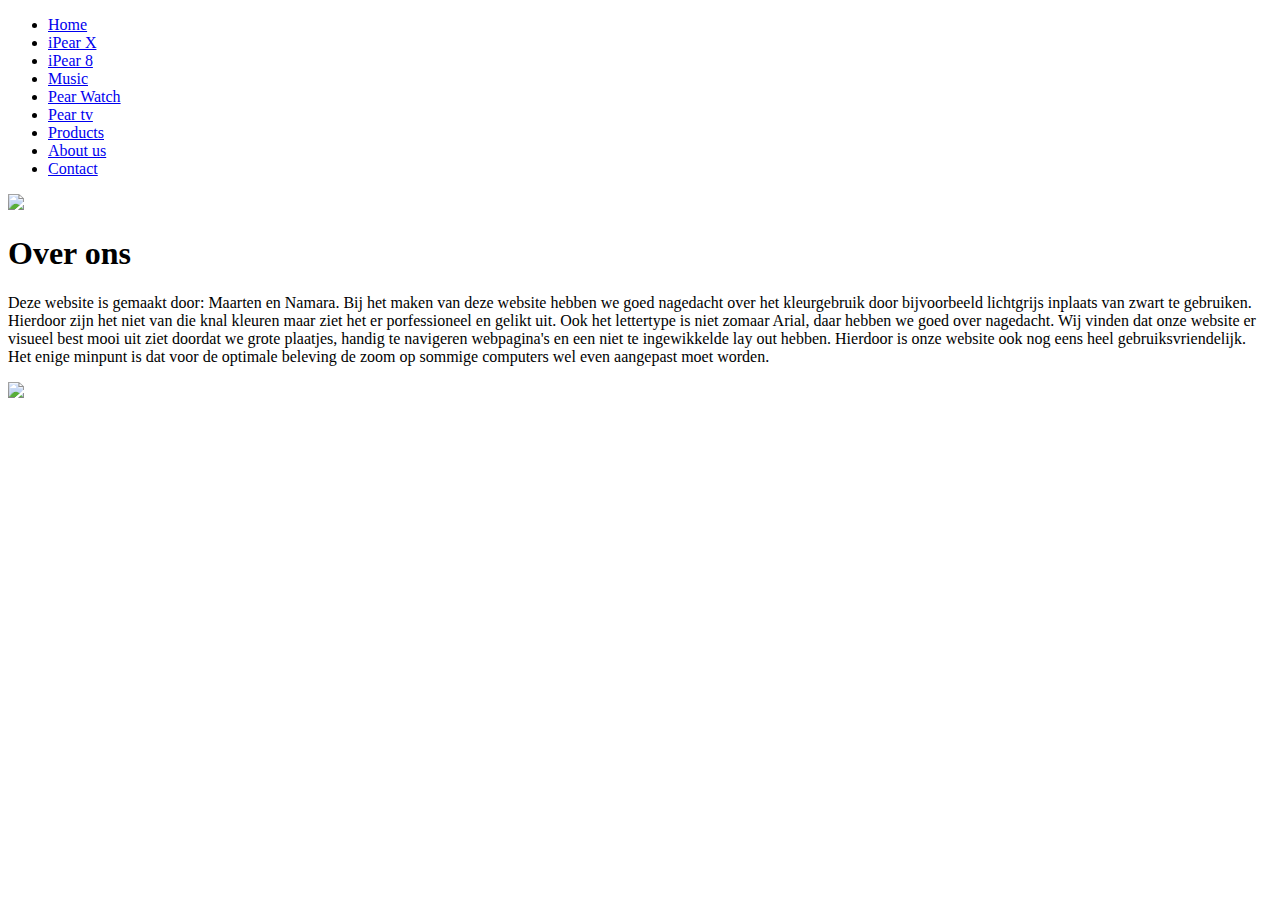
==== about.html @ e3ab466d "Add files via upload" ====
<!DOCTYPE html>
<html>
<head>
  <link rel="stylesheet" type="text/css" href="style.css">
  <title>iPear - About us</title>
</head>
<body>
  <ul>
    <li><a href="index.html">Home</a></li>
    <li><a href="ipearx.html">iPear X</a></li>
    <li><a href="ipear8.html">iPear 8</a></li>
    <li><a href="pearmusic.html">Music</a></li>
    <li><a href="pearwatch.html">Pear Watch</a></li>
    <li><a href="tv.html">Pear tv</a></li>
    <li><a href="products.html">Products</a></li>
    <li><a href="about.html">About us</a></li>
    <li><a href="contact.html">Contact</a></li>
  </ul>
  <p><img src="https://scontent-ams3-1.xx.fbcdn.net/v/t31.0-8/25625996_1865758977067999_4260724856849844192_o.jpg?oh=0f8e45df195e16e7e85ba9eac05a0ca5&oe=5AB65539" Height="575"></p>
<h1>Over ons</h1>
  <p>Deze website is gemaakt door: Maarten en Namara. Bij het maken van deze website hebben we goed nagedacht over het kleurgebruik
  door bijvoorbeeld lichtgrijs inplaats van zwart te gebruiken. Hierdoor zijn het niet van die knal kleuren maar ziet het er porfessioneel
en gelikt uit. Ook het lettertype is niet zomaar Arial, daar hebben we goed over nagedacht. Wij vinden dat onze website er visueel best mooi
uit ziet doordat we grote plaatjes, handig te navigeren webpagina's en een niet te ingewikkelde lay out hebben. Hierdoor is onze website
ook nog eens heel gebruiksvriendelijk. Het enige minpunt is dat voor de optimale beleving de zoom op sommige computers wel even aangepast moet worden.</p>
  <p><img src="https://scontent-ams3-1.xx.fbcdn.net/v/t31.0-8/25587765_1864945903815973_6950268048885576498_o.jpg?oh=1b2faf944f9aa2cc1ec1aba845d3323b&oe=5ABE9995" Height="404"></p>
</body>
</html>
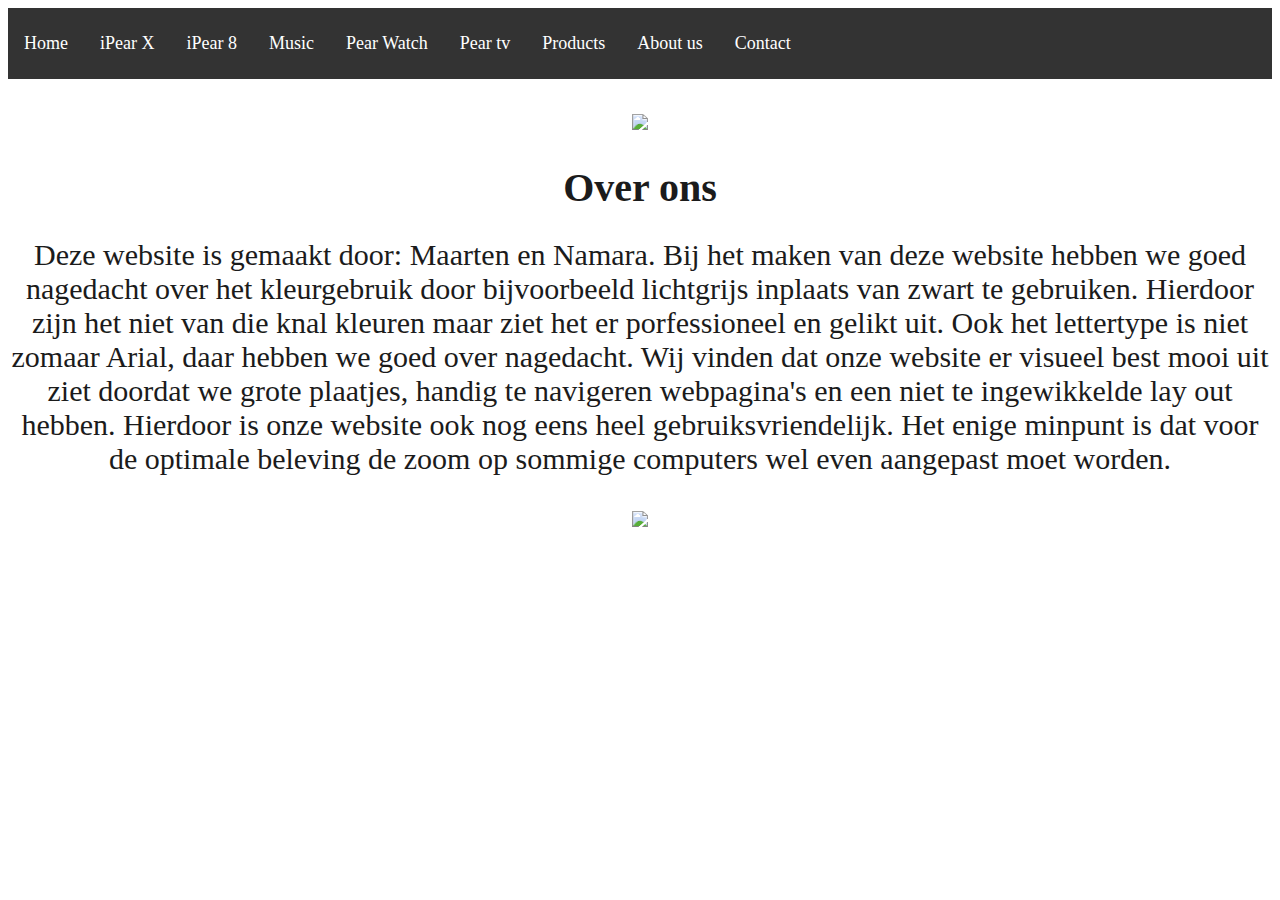
==== commit 904bc59d: "Update about.html" ====
--- a/about.html
+++ b/about.html
@@ -1,7 +1,7 @@
 <!DOCTYPE html>
 <html>
 <head>
-  <link rel="stylesheet" type="text/css" href="style.css">
+  <link rel="stylesheet" type="text/css" href="stylesheet.css">
   <title>iPear - About us</title>
 </head>
 <body>
--- a/stylesheet.css
+++ b/stylesheet.css
@@ -0,0 +1,111 @@
+h1 {
+  color: #1b1b1b;
+  font-family: "Segoe UI Light";
+
+  padding:align:center;
+}
+p {
+    margin-top: 0px;
+    margin-bottom: 0px;
+    margin-right: 0px;
+    margin-left: 0px;
+}
+ul {
+    list-style-type: none;
+    margin: 0;
+    padding: 0;
+    overflow: hidden;
+    background-color: #333;
+}
+
+li {
+    float: left;
+}
+
+li a {
+    display: block;
+    color: white;
+    text-align: center;
+    padding: 14px 16px;
+    text-decoration: none;
+}
+
+/* Change the link color to #111 (black) on hover */
+li a:hover {
+    background-color: #111;
+}
+    li a {
+        display: block;
+        color:white;
+        text-align:right;
+        padding: 25px 16px;
+        text-decoration: none;
+        font family:'Arial';
+        font-size: 18px;
+        weight:100%;
+      }
+
+
+}
+
+/* Change the link color to #111 (black) on hover */
+li a:hover {
+    background-color: #111;
+}
+p {
+  color: #1b1b1b;
+  font-family: "Myriad Hebrew";
+  text-align:center;
+  font-size: 30px;
+}
+h1 {
+  color: #1b1b1b;
+  font-family: "Myriad Hebrew";
+  font-weight: bold;
+  text-align:center;
+  font-size: 40px;
+}
+h2 {
+  color:grey;
+  font-family: "Myriad Hebrew";
+  text-align:center;
+  font-size: 15px;
+}
+  li {
+      display: inline;
+      text-align: center;
+}
+* {box-sizing:border-box}
+
+
+#Content {
+  right: 0;
+  left: 90%;
+}
+
+#home {
+    width: 46px;
+    height: 44px;
+    background: url(img_navsprites.gif) 0 0;
+}
+
+img {
+  right: 600px;
+  padding-top: 35px
+}
+#content {
+    border-style: center;
+}
+img {
+    float: center;
+}
+
+<p>img{
+style="width:300px;height:170px;margin-left:4px;">
+}
+
+p.hidden {border-style: hidden;}
+div {
+  padding-left: 80px;
+  padding-top: 103px;
+}
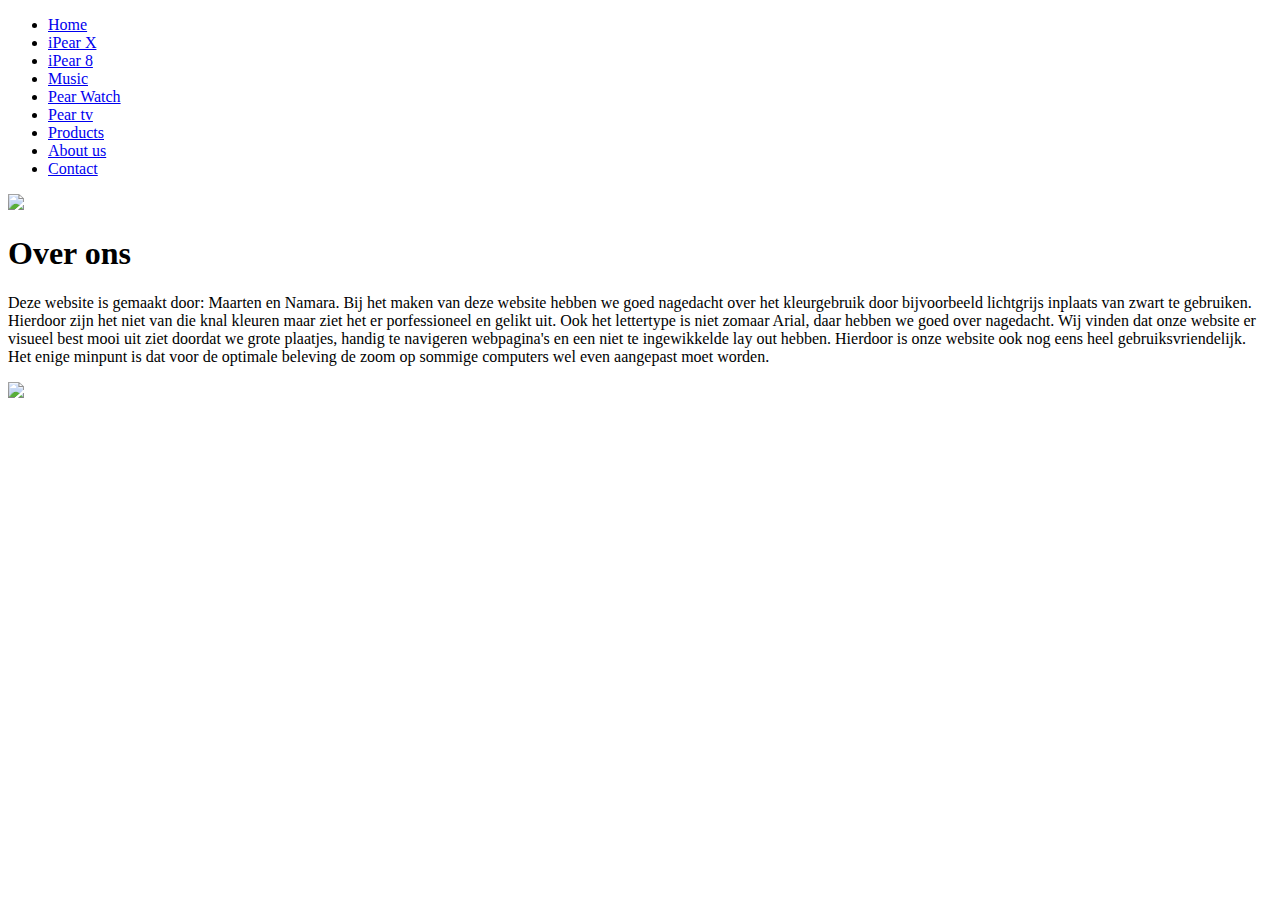
==== commit 065a5893: "Update about.html" ====
--- a/about.html
+++ b/about.html
@@ -1,7 +1,7 @@
 <!DOCTYPE html>
 <html>
 <head>
-  <link rel="stylesheet" type="text/css" href="stylesheet.css">
+  <link rel="stylesheet" type="text/css" href="style.css">
   <title>iPear - About us</title>
 </head>
 <body>
